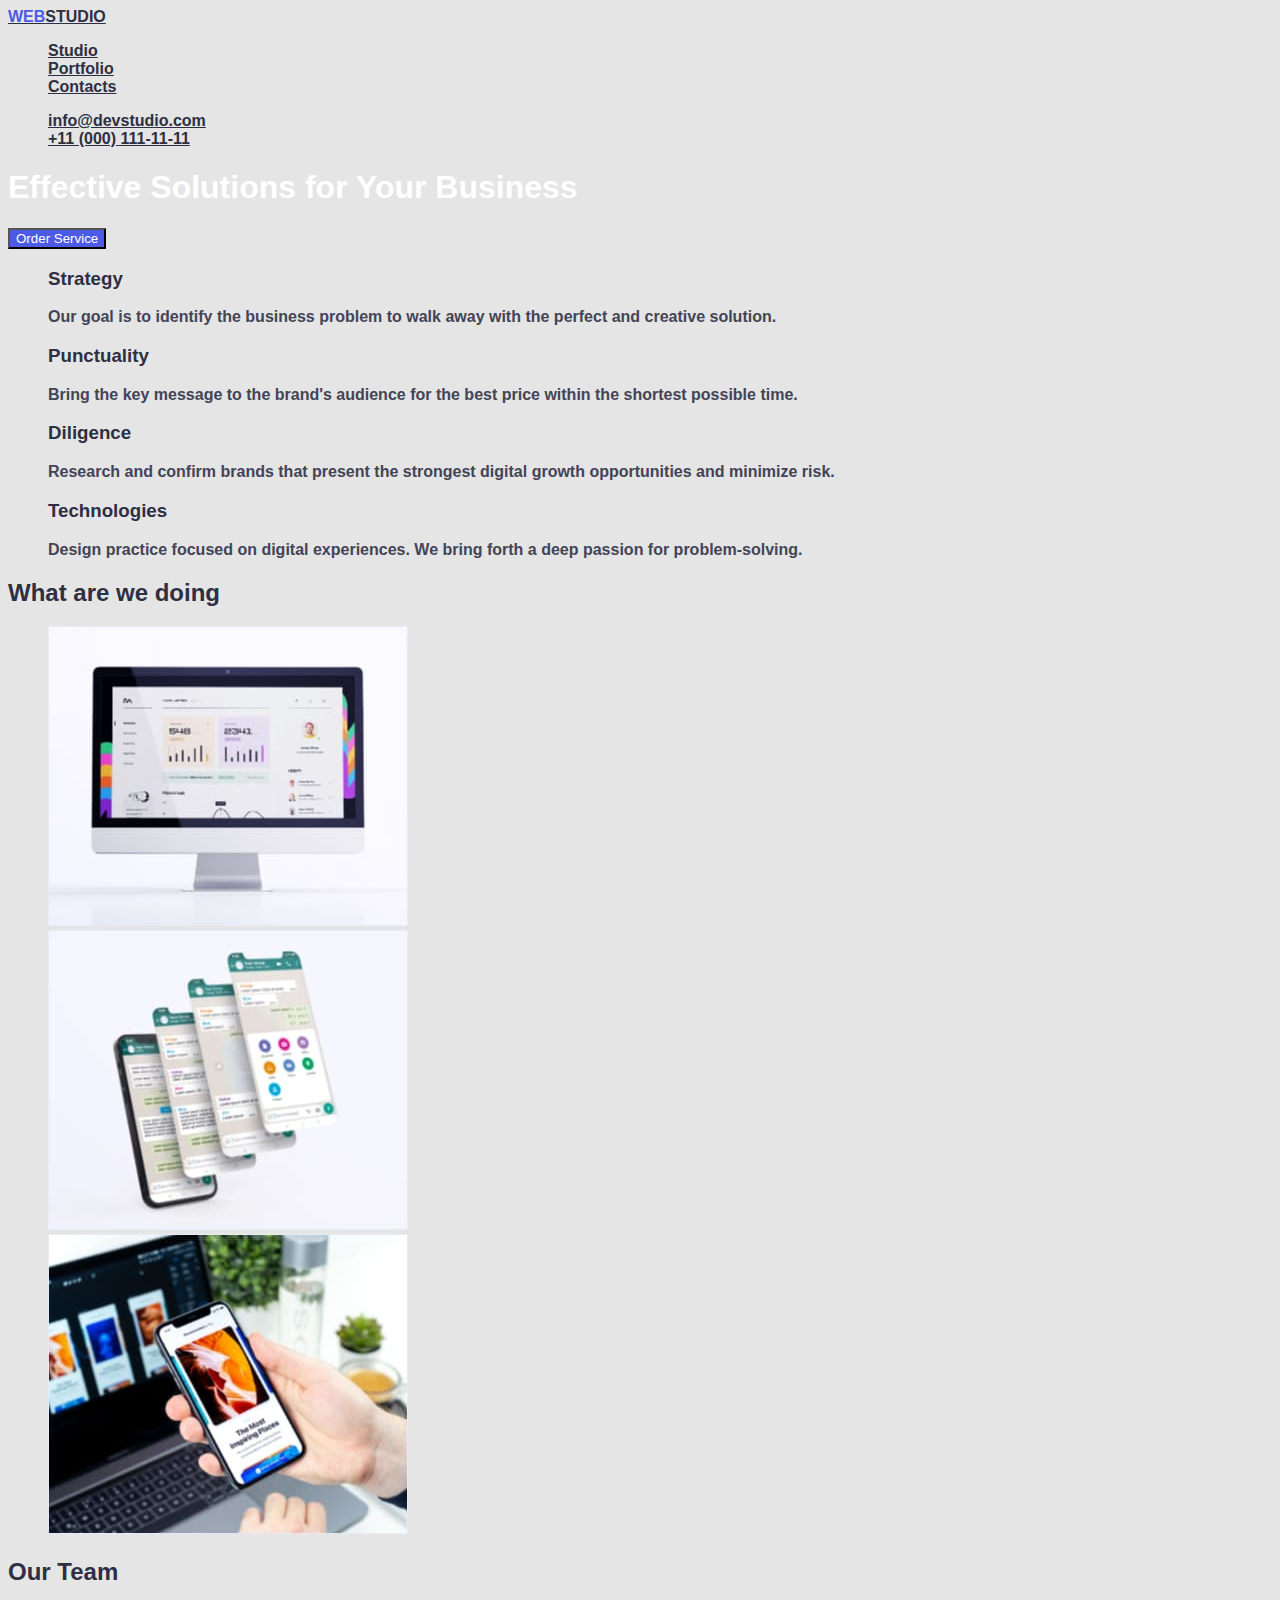
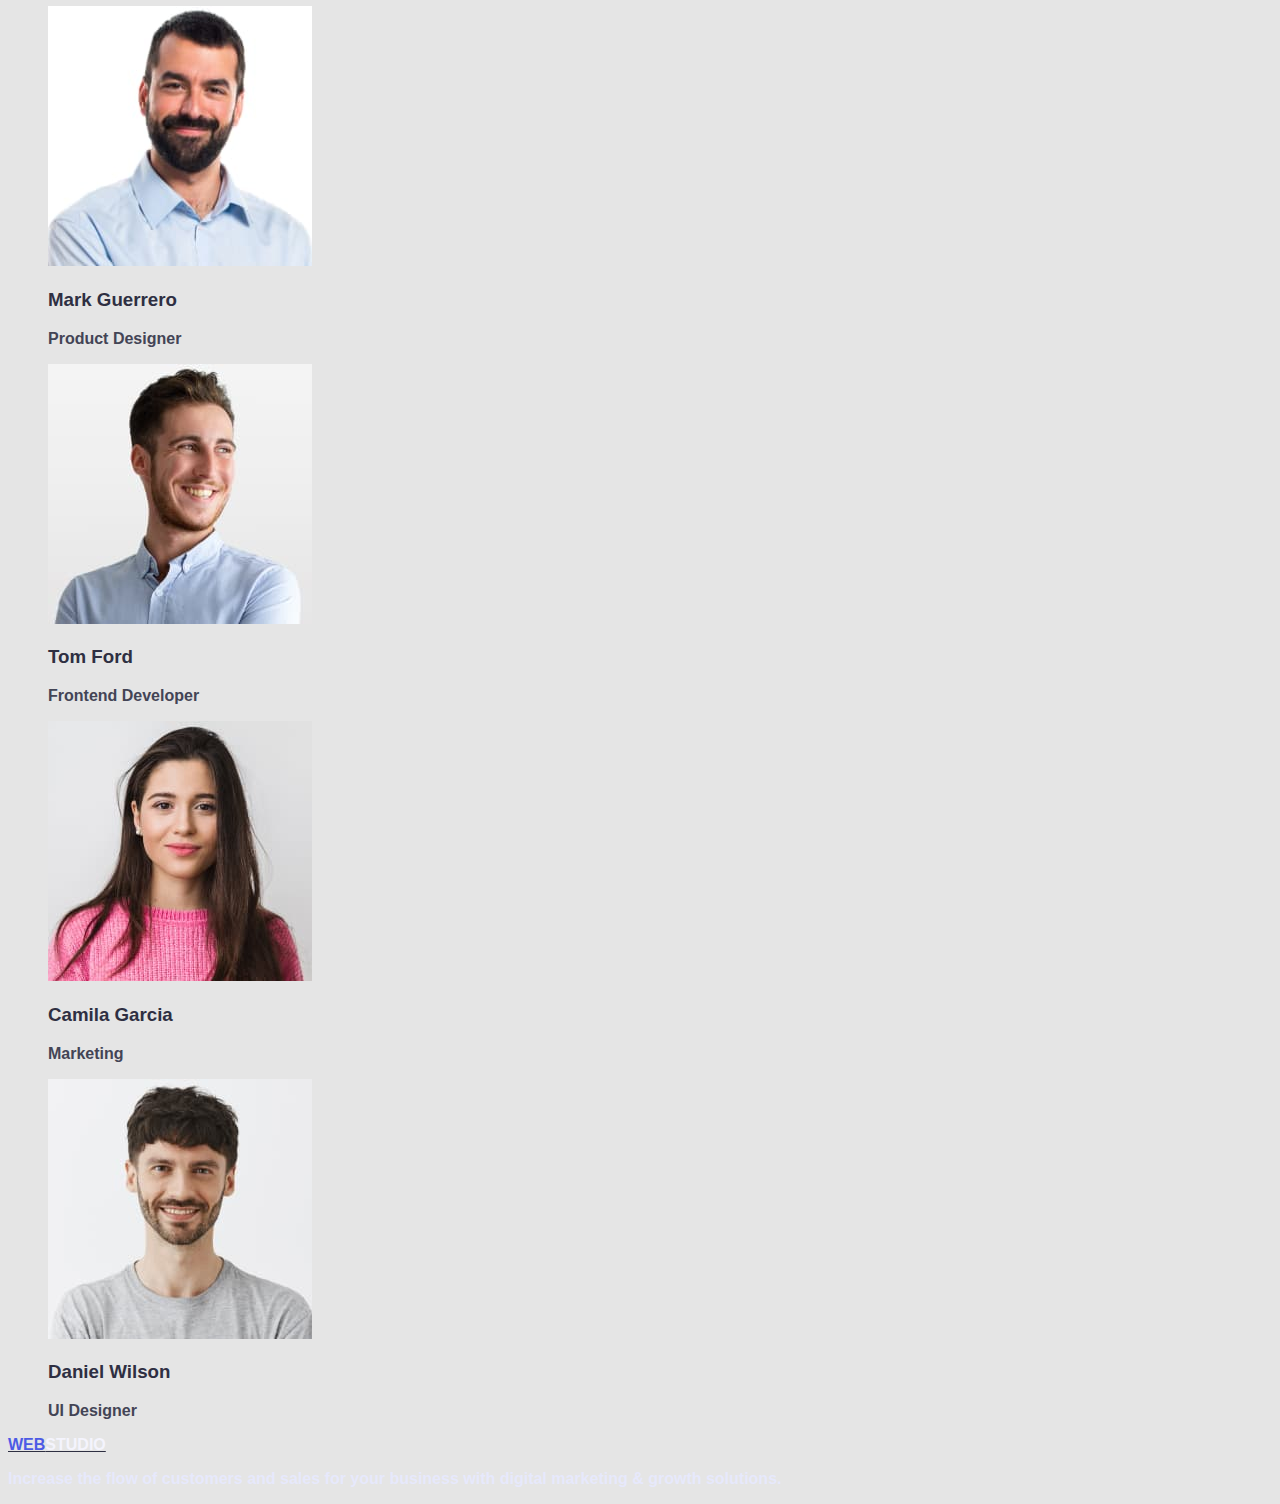
==== index.html @ 18f9499f "Portfolio html and index colors" ====
<!DOCTYPE html>
<html lang="en">
<head>
    <meta charset="UTF-8">
    <meta http-equiv="X-UA-Compatible" content="IE=edge">
    <meta name="viewport" content="width=device-width, initial-scale=1.0">
    <title>Webstudio</title>
    <link rel="stylesheet" href="./css/styles.css">
</head>

<body>

    <!--Шапка сайту-->

    <header>
        <nav>
            <a href="/" class="logo"><span class="logo-blue">WEB</span>STUDIO</a>
                <ul class="site-nav list">
                    <li><a href="/" class="link">Studio</a></li>
                    <li><a href="./portfolio.html" class="link">Portfolio</a></li>
                    <li><a href="/" class="link">Contacts</a></li>
                </ul>
        </nav>

        <ul class="auth-nav list">
            <li><a href="mailto:info@devstudio.com" class="auth-link">info@devstudio.com</a></li>
            <li><a href="tel:+11(000)111-11-11" class="auth-link">+11 (000) 111-11-11</a></li>
        </ul>

    </header>

    
    <main>
        
        <section class="hero">
            <h1 class="hero-title">Effective Solutions for Your Business</h1>
            <button type="button" class="hero-text">Order Service</button>
        </section>

        <section class="advantages">
            <h2 hidden>Our advantages</h2>
                <ul class="list">
                    <li>
                        <h3 class="advantages-title">Strategy</h3>
                        <p class="advantages-text">Our goal is to identify the business problem to walk away with the perfect and creative solution.</p>
                    </li>
                    <li>
                        <h3 class="advantages-title">Punctuality</h3>
                        <p class="advantages-text">Bring the key message to the brand's audience for the best price within the shortest possible time.</p>
                    </li>
                    <li>
                        <h3 class="advantages-title">Diligence</h3>
                        <p class="advantages-text">Research and confirm brands that present the strongest digital growth opportunities and minimize risk.</p>
                    </li>
                    <li>
                        <h3 class="advantages-title">Technologies</h3>
                        <p class="advantages-text">Design practice focused on digital experiences. We bring forth a deep passion for problem-solving.</p>
                    </li>
                </ul>
        </section>

        <section class="photos">
            <h2 class="photos-title">What are we doing</h2>
                <ul class="list">
                    <li>
                        <img width="360" height="300" src="./images/laptop.jpg" alt="Laptop">
                    </li>
                    <li>
                        <img width="360" height="300" src="./images/screens.jpg" alt="Screens">
                    </li>
                    <li>
                        <img width="360" height="300" src="./images/screen-and-laptop.jpg" alt="Mobile screen and laptop">
                    </li>
                </ul>
        </section>

        <section class="team">
            <h2 class="team-title">Our Team</h2>
            <ul class="list">
                <li>
                    <img width="264" height="260" src="./images/mark.jpg" alt="Mark Guerrero ">
                    <h3 class="team-name">Mark Guerrero</h3>
                    <p class="team-text">Product Designer</p>
                </li>
                <li>
                    <img width="264" height="260" src="./images/tom.jpg" alt="Tom Ford">
                    <h3 class="team-name">Tom Ford</h3>
                    <p class="team-text">Frontend Developer</p>
                </li>
                <li>
                    <img width="264" height="260" src="./images/camila.jpg" alt="Camila Garcia">
                    <h3 class="team-name">Camila Garcia</h3>
                    <p class="team-text">Marketing</p>
                </li>
                <li>
                    <img width="264" height="260" src="./images/daniel.jpg" alt="Daniel Wilson">
                    <h3 class="team-name">Daniel Wilson</h3>
                    <p class="team-text">UI Designer</p>
                </li>
            </ul>
        </section>

    </main>
    
    <footer>
        <a href="/" class="logo"><span class="logo-blue">WEB</span><span class="logo-white">STUDIO</span></a>
        <p class="footer-text">Increase the flow of customers and sales for your business with digital marketing & growth solutions.</p>
    </footer>
</body>
</html>
---- css/styles.css ----
/*color of Effective solutions - color: #FFFFFF;*/
/*color of main text and header  color: #2E2F42; */
/*color of secondart text - color: #434455;*/
/*footer text color - color: #E7E9FC;*/
/*accent color - background: #4D5AE5;*/

:root{
    --iris-color: #4D5AE5;
    --navy-blue-color: #2E2F42;
    --secondary-text-color: #434455;
    --footer-text-color: #E7E9FC;
}



body{
    background: #E5E5E5;
    color #434455;
    font-family: roboto, sans-serif;
    font-weight: 600;
}


                                                 /* Header */
.list {
    list-style: none;
}
.logo{
    color: var(--navy-blue-color);
}
.logo .logo-blue{
    color: var(--iris-color);
}
.logo .logo-white {
    color: #F4F4FD;
}
.logo::hover
.logo::focus
.logo::active{
    color: var(--navy-blue-color);
}

/* site nav */

.site-nav .link{
    color: var(--navy-blue-color);
    
}
.site-nav .link .auth-link::hover
.site-nav .link .auth-link::focus
.site-nav .link .auth-link::active{
    color:var(--iris-color);
}
.auth-link{
    color: var(--navy-blue-color);
}

/* main */                                      /* hero */

.hero-title{
    color: #FFFFFF;
}
.hero-text{
    color: #FFFFFF;
    background-color: #4D5AE5;;
}

                                         /* advantages */

    .advantages-title,
    .team-name{
        color: var(--navy-blue-color);
    }
    .advantages-text,
    .team-text{
        color: var(--secondary-text-color);
    }


.photos-title, 
.team-title{
    color: var(--navy-blue-color);
}

                                          /* footer */

.footer-text{
    color: var(--footer-text-color);
}
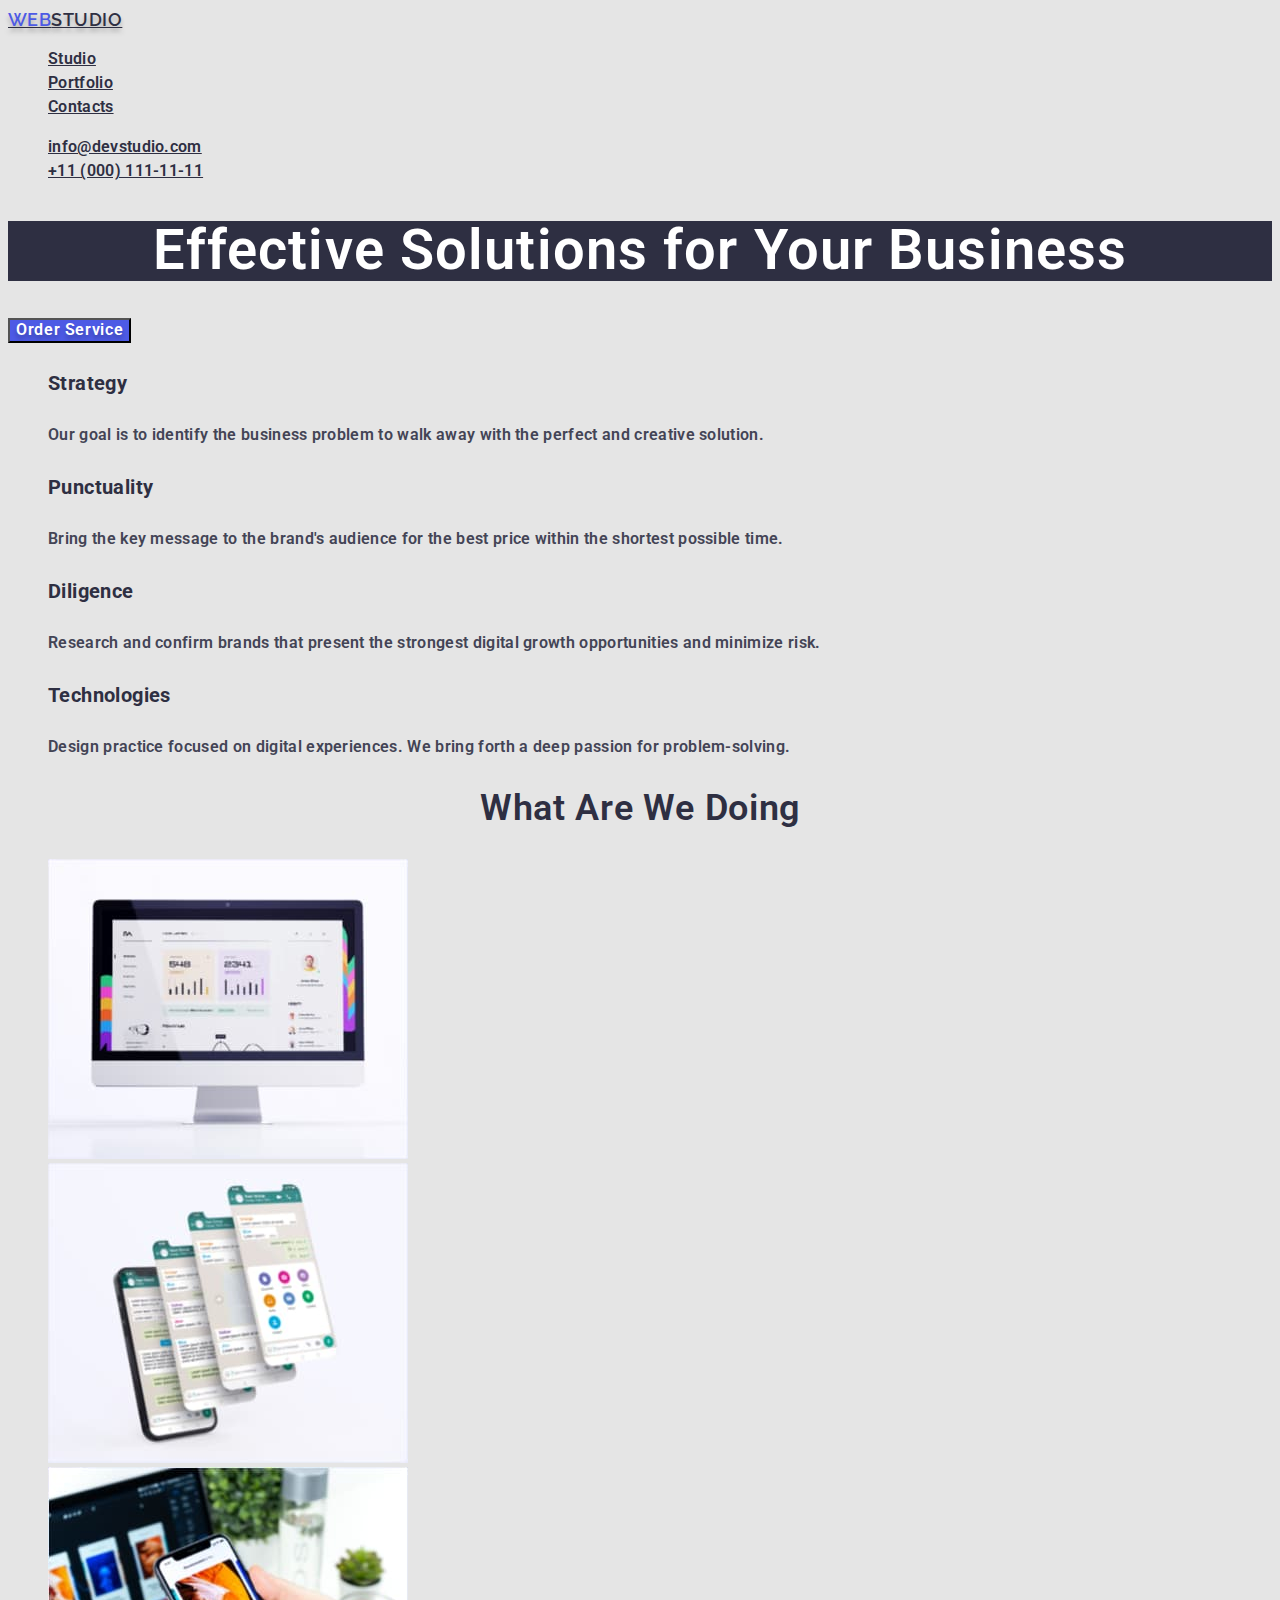
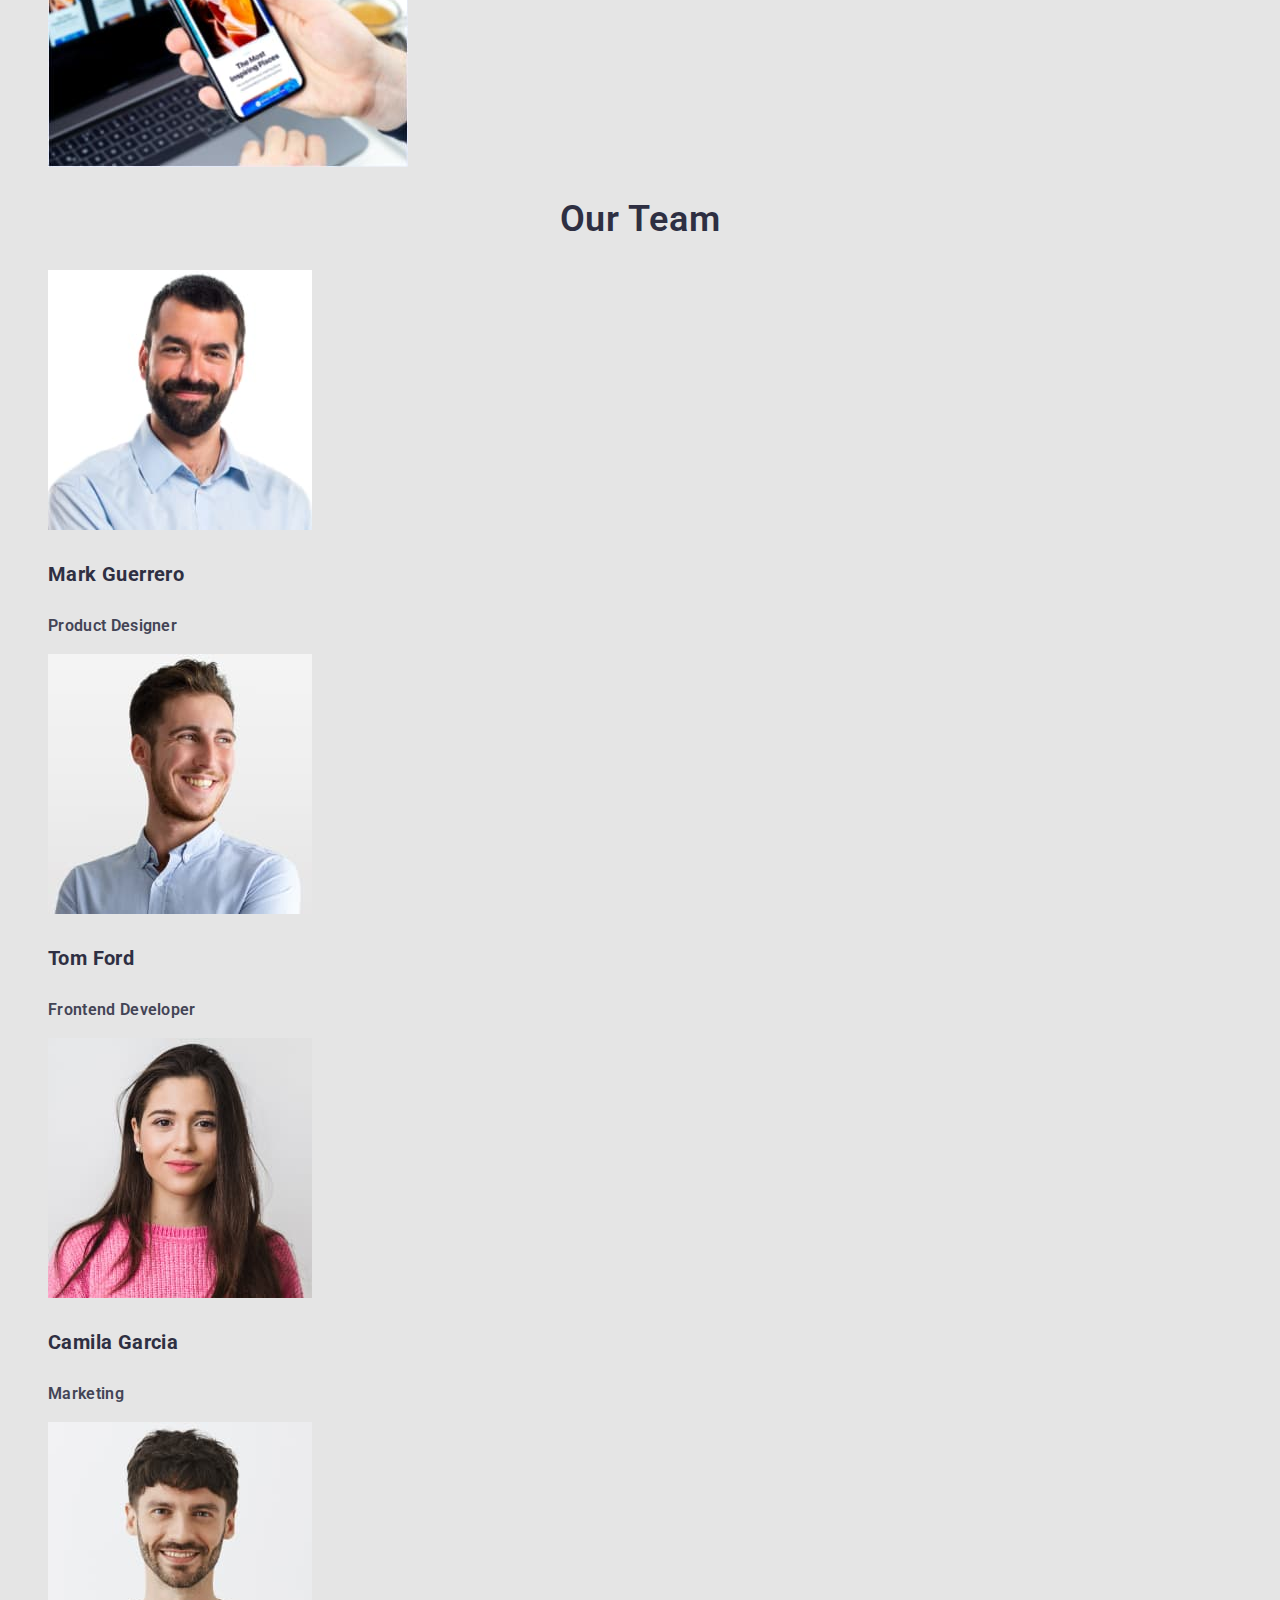
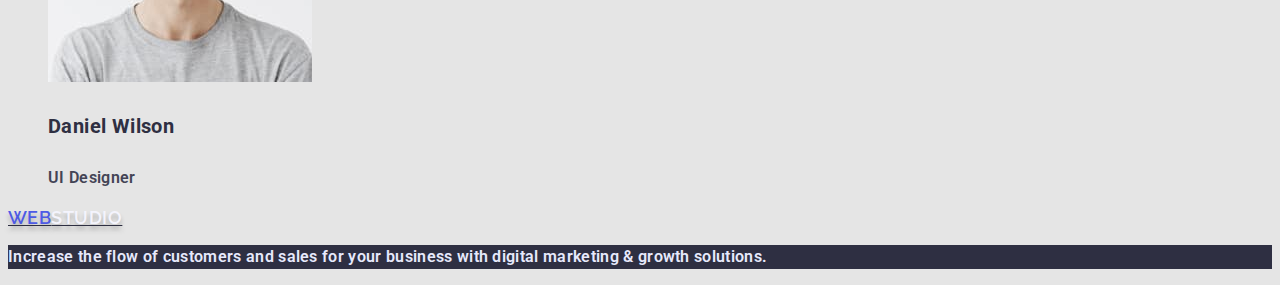
==== commit bdc562d6: "HTML and CSS for two pages, attempt 1" ====
--- a/index.html
+++ b/index.html
@@ -5,6 +5,11 @@
     <meta http-equiv="X-UA-Compatible" content="IE=edge">
     <meta name="viewport" content="width=device-width, initial-scale=1.0">
     <title>Webstudio</title>
+    <link rel="preconnect" href="https://fonts.googleapis.com">
+    <link rel="preconnect" href="https://fonts.gstatic.com" crossorigin>
+    <link
+        href="https://fonts.googleapis.com/css2?family=Grape+Nuts&family=Montserrat&family=Raleway:wght@800&family=Roboto:wght@400;500;700;900&display=swap"
+        rel="stylesheet">
     <link rel="stylesheet" href="./css/styles.css">
 </head>
 
@@ -16,7 +21,7 @@
         <nav>
             <a href="/" class="logo"><span class="logo-blue">WEB</span>STUDIO</a>
                 <ul class="site-nav list">
-                    <li><a href="/" class="link">Studio</a></li>
+                    <li><a href="./index.html" class="link">Studio</a></li>
                     <li><a href="./portfolio.html" class="link">Portfolio</a></li>
                     <li><a href="/" class="link">Contacts</a></li>
                 </ul>
--- a/css/styles.css
+++ b/css/styles.css
@@ -9,6 +9,7 @@
     --navy-blue-color: #2E2F42;
     --secondary-text-color: #434455;
     --footer-text-color: #E7E9FC;
+    --background-color: #2E2F42;
 }
 
 
@@ -16,8 +17,12 @@
 body{
     background: #E5E5E5;
     color #434455;
+
     font-family: roboto, sans-serif;
     font-weight: 600;
+    text-decoration: none;
+    letter-spacing: 0.03em;
+    
 }
 
 
@@ -27,6 +32,11 @@
 }
 .logo{
     color: var(--navy-blue-color);
+
+    font-family: Raleway, Monserrat;
+    font-size: 18px;
+    line-height: 1.3;
+    text-shadow: 0px 4px 4px rgba(0, 0, 0, 0.25);
 }
 .logo .logo-blue{
     color: var(--iris-color);
@@ -34,35 +44,67 @@
 .logo .logo-white {
     color: #F4F4FD;
 }
-.logo::hover
-.logo::focus
-.logo::active{
-    color: var(--navy-blue-color);
-}
 
-/* site nav */
+                                               /* site nav */
 
 .site-nav .link{
     color: var(--navy-blue-color);
+
+    font-family: inherit;
+    font-weight: 600;
+    font-size: 16px;
+    line-height: 1.5;
+    letter-spacing: 0.02em;
     
 }
-.site-nav .link .auth-link::hover
-.site-nav .link .auth-link::focus
-.site-nav .link .auth-link::active{
+.site-nav .link::hover
+.site-nav .link::focus
+.site-nav .link::active{
     color:var(--iris-color);
 }
-.auth-link{
+
+.auth-nav .auth-link::hover
+.auth-nav .auth-link::focus 
+.auth-nav .auth-link::active {
+    color: var(--iris-color);
+}
+
+.auth-nav .auth-link{
     color: var(--navy-blue-color);
+
+    font-family: inherit;
+    
+    font-size: 16px;
+    line-height: 1.5;
+    letter-spacing: 0.02em;
 }
 
 /* main */                                      /* hero */
 
 .hero-title{
     color: #FFFFFF;
+    background-color: var(--background-color);
+
+    font-family: Roboto, sans-serif;
+    font-weight: 600;
+    font-size: 56px;
+    line-height: 1.07;
+    text-align: center;
+    letter-spacing: 0.02em;
 }
 .hero-text{
     color: #FFFFFF;
-    background-color: #4D5AE5;;
+    background-color: #4D5AE5;
+    cursor: pointer;
+
+    font-family: inherit;
+    font-weight: 600;
+    font-size: 16px;
+    line-height: 1.18;
+    display: flex;
+    align-items: center;
+    letter-spacing: 0.04em;
+    text-shadow: 0px 4px 4px rgba(0, 0, 0, 0.25);
 }
 
                                          /* advantages */
@@ -70,20 +112,83 @@
     .advantages-title,
     .team-name{
         color: var(--navy-blue-color);
+
+        font-family: roboto, sans-serif
+        font-weight: 600;
+        font-size: 20px;
+        line-height: 2;
+        letter-spacing: 0.02em;
     }
     .advantages-text,
     .team-text{
         color: var(--secondary-text-color);
+
+        font-family: roboto, sans-serif;
+        font-size: 16px;
+        line-height: 1.5;
+        letter-spacing: 0.02em;
     }
 
 
 .photos-title, 
 .team-title{
     color: var(--navy-blue-color);
+
+    font-family: roboto, sans-serif;
+    font-weight: 600;
+    font-size: 36px;
+    line-height: 1.1;
+    text-align: center;
+    letter-spacing: 0.02em;
+    text-transform: capitalize;
 }
 
                                           /* footer */
 
 .footer-text{
     color: var(--footer-text-color);
-}                                     +    background-color: var(--background-color);
+
+    font-size: 16px;
+    line-height: 1.5;
+    letter-spacing: 0.02em;
+}       
+
+                                          /* PORTFOLIO PAGE */
+
+.filters-text{
+    color: var(--iris-color);
+    background-color: #F4F4FD;
+    cursor: pointer;
+
+    font-family: inherit;
+    font-weight: 600;
+    font-size: 16px;
+    line-height: 1.5;
+    align-items: center;
+    text-align: center;
+    letter-spacing: 0.04em;
+}
+.filters-text::active{
+    color: #FFFFFF;
+    background-color: var(--iris-color);
+}
+.gallery-title{
+    color: var(--background-color);
+    text-decoration: none;
+
+    font-family: roboto, sans-serif
+    font-weight: 600;
+    font-size: 20px;
+    line-height: 1.2;
+    letter-spacing: 0.02em;
+}
+.gallery-text{
+    color: var(--secondary-text-color);
+    text-decoration: none;
+
+    font-family: roboto, sans-serif;
+    font-size: 16px;
+    line-height: 1.5;
+    letter-spacing: 0.02em;
+}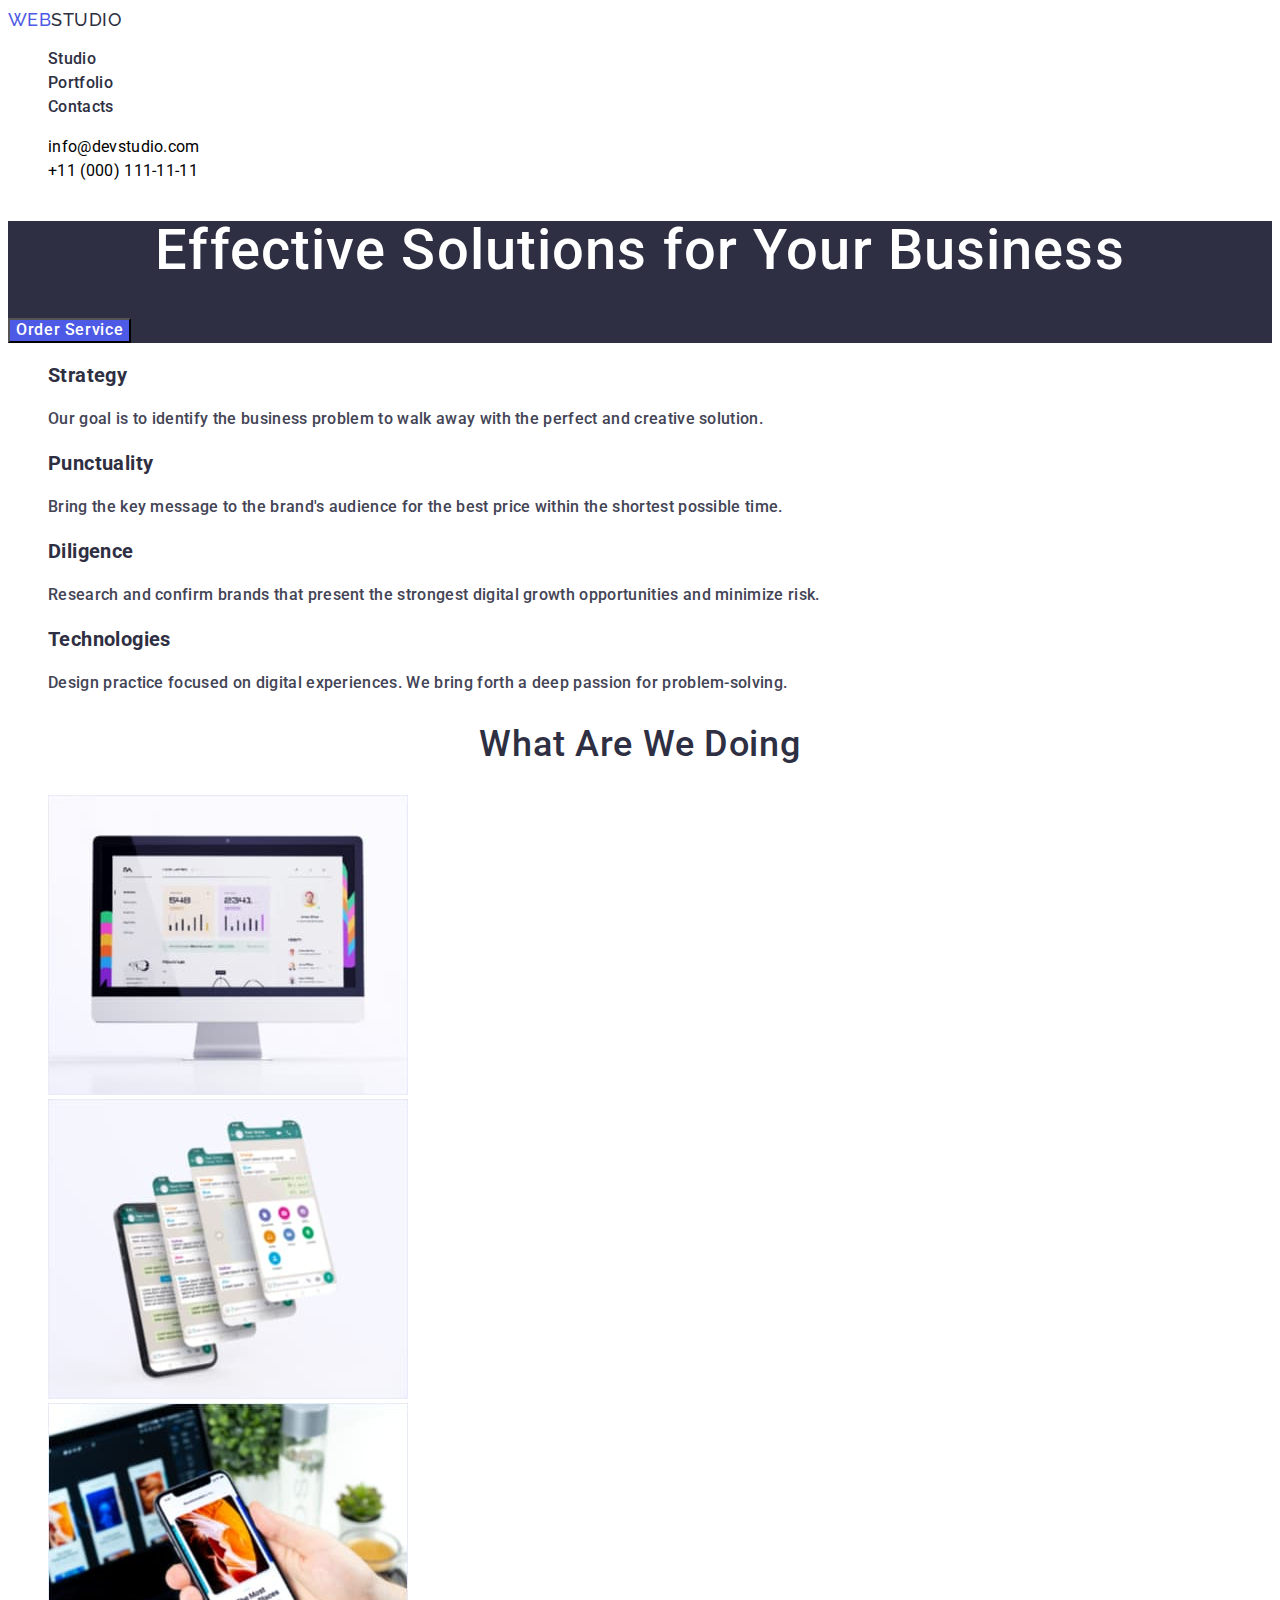
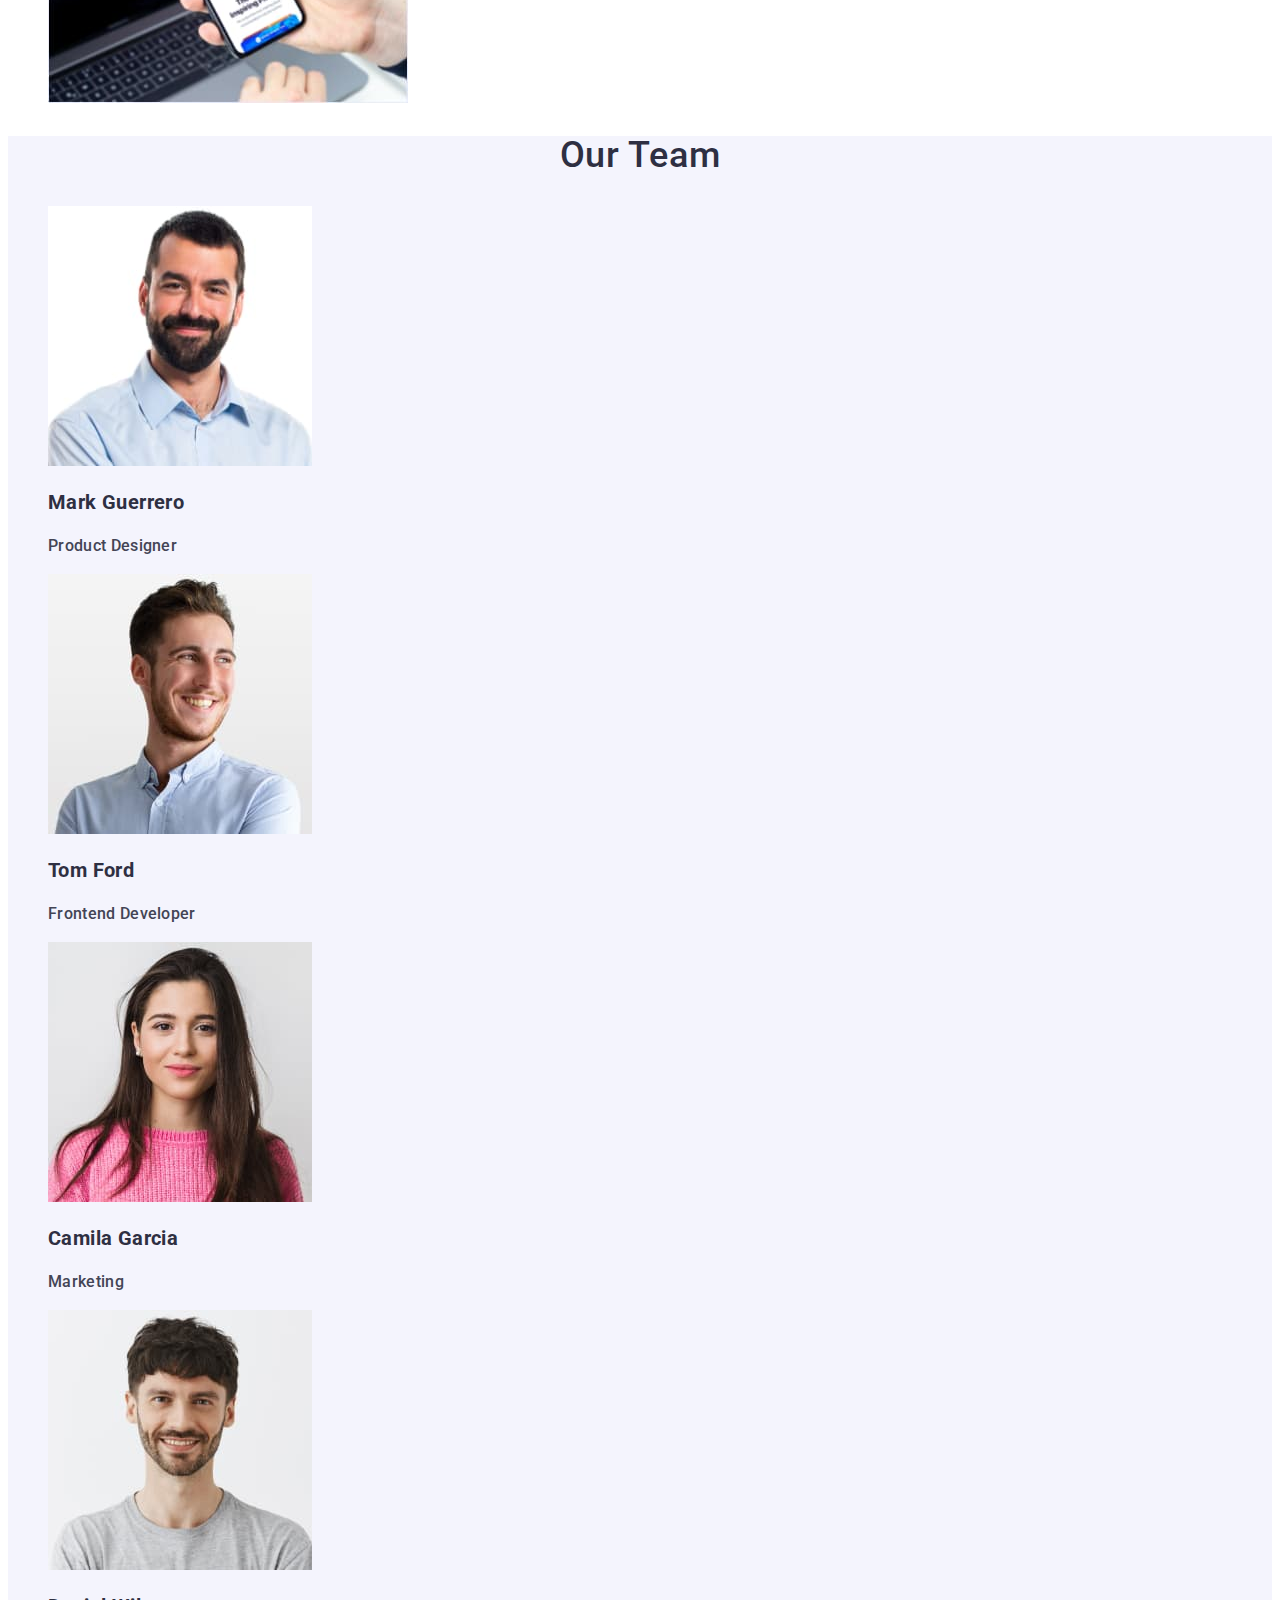
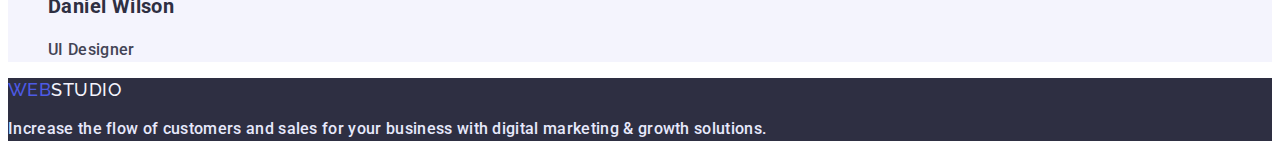
==== commit 4cefe64d: "HTML CSS, both pages, attempt 2" ====
--- a/index.html
+++ b/index.html
@@ -8,7 +8,7 @@
     <link rel="preconnect" href="https://fonts.googleapis.com">
     <link rel="preconnect" href="https://fonts.gstatic.com" crossorigin>
     <link
-        href="https://fonts.googleapis.com/css2?family=Grape+Nuts&family=Montserrat&family=Raleway:wght@800&family=Roboto:wght@400;500;700;900&display=swap"
+        href="https://fonts.googleapis.com/css2?family=Grape+Nuts&family=Raleway:wght@800&family=Roboto:wght@400;500;700;900&display=swap"
         rel="stylesheet">
     <link rel="stylesheet" href="./css/styles.css">
 </head>
@@ -19,17 +19,17 @@
 
     <header>
         <nav>
-            <a href="/" class="logo"><span class="logo-blue">WEB</span>STUDIO</a>
+            <a href="/" class="logo link"><span class="logo-blue">WEB</span>STUDIO</a>
                 <ul class="site-nav list">
-                    <li><a href="./index.html" class="link">Studio</a></li>
-                    <li><a href="./portfolio.html" class="link">Portfolio</a></li>
-                    <li><a href="/" class="link">Contacts</a></li>
+                    <li><a href="./index.html" class="link header-text">Studio</a></li>
+                    <li><a href="./portfolio.html" class="link header-text">Portfolio</a></li>
+                    <li><a href="/" class="link header-text">Contacts</a></li>
                 </ul>
         </nav>
 
         <ul class="auth-nav list">
-            <li><a href="mailto:info@devstudio.com" class="auth-link">info@devstudio.com</a></li>
-            <li><a href="tel:+11(000)111-11-11" class="auth-link">+11 (000) 111-11-11</a></li>
+            <li><a href="mailto:info@devstudio.com" class="auth-link link">info@devstudio.com</a></li>
+            <li><a href="tel:+11(000)111-11-11" class="auth-link link">+11 (000) 111-11-11</a></li>
         </ul>
 
     </header>
@@ -107,8 +107,8 @@
 
     </main>
     
-    <footer>
-        <a href="/" class="logo"><span class="logo-blue">WEB</span><span class="logo-white">STUDIO</span></a>
+    <footer class="footer-all">
+        <a href="/" class="logo link"><span class="logo-blue">WEB</span><span class="logo-white">STUDIO</span></a>
         <p class="footer-text">Increase the flow of customers and sales for your business with digital marketing & growth solutions.</p>
     </footer>
 </body>
--- a/css/styles.css
+++ b/css/styles.css
@@ -15,12 +15,11 @@
 
 
 body{
-    background: #E5E5E5;
+    background: #FFFFFF;
     color #434455;
 
     font-family: roboto, sans-serif;
-    font-weight: 600;
-    text-decoration: none;
+    font-weight: 500;
     letter-spacing: 0.03em;
     
 }
@@ -30,13 +29,15 @@
 .list {
     list-style: none;
 }
+.link{
+    text-decoration: none;
+}
 .logo{
     color: var(--navy-blue-color);
 
     font-family: Raleway, Monserrat;
     font-size: 18px;
     line-height: 1.3;
-    text-shadow: 0px 4px 4px rgba(0, 0, 0, 0.25);
 }
 .logo .logo-blue{
     color: var(--iris-color);
@@ -44,6 +45,16 @@
 .logo .logo-white {
     color: #F4F4FD;
 }
+. link .header-text{
+    color: var(--background-color);
+
+    font-weight: 500;
+    font-size: 16px;
+    line-height:1.5;
+    letter-spacing: 0.02em;
+
+
+}
 
                                                /* site nav */
 
@@ -51,29 +62,29 @@
     color: var(--navy-blue-color);
 
     font-family: inherit;
-    font-weight: 600;
+    font-weight: 500;
     font-size: 16px;
     line-height: 1.5;
     letter-spacing: 0.02em;
     
 }
-.site-nav .link::hover
-.site-nav .link::focus
-.site-nav .link::active{
+.site-nav .link:hover,
+.site-nav .link:focus,
+.site-nav .link:active{
     color:var(--iris-color);
 }
 
-.auth-nav .auth-link::hover
-.auth-nav .auth-link::focus 
-.auth-nav .auth-link::active {
+.auth-nav .auth-link:hover,
+.auth-nav .auth-link:focus,
+.auth-nav .auth-link:active {
     color: var(--iris-color);
 }
 
 .auth-nav .auth-link{
-    color: var(--navy-blue-color);
-
-    font-family: inherit;
-    
+    color: var(--secondary-text-color)
+
+    font-family: roboto, sans-serif;
+    font-weight: 400;
     font-size: 16px;
     line-height: 1.5;
     letter-spacing: 0.02em;
@@ -81,12 +92,15 @@
 
 /* main */                                      /* hero */
 
+.hero{
+    background-color: var(--background-color);
+}
 .hero-title{
     color: #FFFFFF;
     background-color: var(--background-color);
 
     font-family: Roboto, sans-serif;
-    font-weight: 600;
+    font-weight: 500;
     font-size: 56px;
     line-height: 1.07;
     text-align: center;
@@ -98,25 +112,31 @@
     cursor: pointer;
 
     font-family: inherit;
-    font-weight: 600;
+    font-weight: 500;
     font-size: 16px;
     line-height: 1.18;
     display: flex;
     align-items: center;
     letter-spacing: 0.04em;
-    text-shadow: 0px 4px 4px rgba(0, 0, 0, 0.25);
-}
-
-                                         /* advantages */
-
+}
+.hero-text:active{
+    color: #FFFFFF;
+    background-color: #404BBF;
+}
+
+                                         /* advantages and team */
+
+.team{
+    background-color: #F4F4FD;
+}
     .advantages-title,
     .team-name{
         color: var(--navy-blue-color);
 
         font-family: roboto, sans-serif
-        font-weight: 600;
+        font-weight: 500;
         font-size: 20px;
-        line-height: 2;
+        line-height: 1.2;
         letter-spacing: 0.02em;
     }
     .advantages-text,
@@ -135,7 +155,7 @@
     color: var(--navy-blue-color);
 
     font-family: roboto, sans-serif;
-    font-weight: 600;
+    font-weight: 500;
     font-size: 36px;
     line-height: 1.1;
     text-align: center;
@@ -152,7 +172,10 @@
     font-size: 16px;
     line-height: 1.5;
     letter-spacing: 0.02em;
-}       
+}    
+.footer-all{
+    background-color: var(--background-color);
+}   
 
                                           /* PORTFOLIO PAGE */
 
@@ -162,14 +185,14 @@
     cursor: pointer;
 
     font-family: inherit;
-    font-weight: 600;
+    font-weight: 500;
     font-size: 16px;
     line-height: 1.5;
     align-items: center;
     text-align: center;
     letter-spacing: 0.04em;
 }
-.filters-text::active{
+.filters-text:active{
     color: #FFFFFF;
     background-color: var(--iris-color);
 }
@@ -178,7 +201,7 @@
     text-decoration: none;
 
     font-family: roboto, sans-serif
-    font-weight: 600;
+    font-weight: 500;
     font-size: 20px;
     line-height: 1.2;
     letter-spacing: 0.02em;
